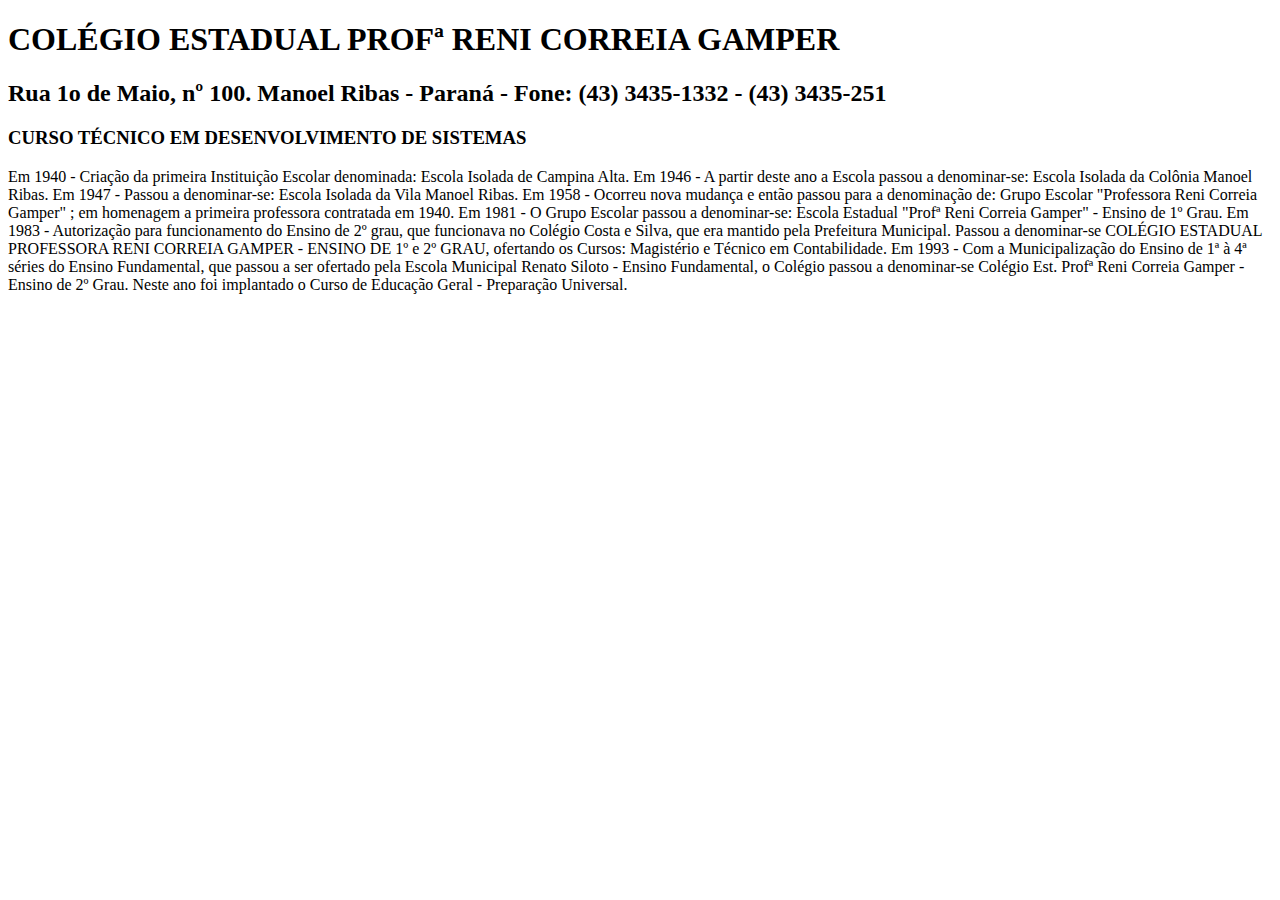
==== index.html @ d7241cf8 "8" ====
<!DOCTYPE html>
<html lang="pt-br">

<head>
  <meta charset="UTF-8">
  <meta name="viewport" content="width=device-width, initial-scale=1.0">
  <title>TrabalhoReni</title>
</head>

<body>
  <P>
  <h1>COLÉGIO ESTADUAL PROFª RENI CORREIA GAMPER</H1>
  <h2> Rua 1o de Maio, nº 100. Manoel Ribas - Paraná - Fone: (43) 3435-1332 - (43) 3435-251</H2>
  <h3>CURSO TÉCNICO EM DESENVOLVIMENTO DE SISTEMAS</H3>
  </P>

  </P>
  <p>Em 1940 - Criação da primeira Instituição Escolar denominada: Escola Isolada de Campina Alta.
    Em 1946 - A partir deste ano a Escola passou a denominar-se: Escola Isolada da Colônia Manoel Ribas.
    Em 1947 - Passou a denominar-se: Escola Isolada da Vila Manoel Ribas. Em 1958 - Ocorreu nova mudança e então passou
    para a denominação de: Grupo Escolar "Professora Reni Correia Gamper" ; em homenagem a primeira professora
    contratada em 1940.
    Em 1981 - O Grupo Escolar passou a denominar-se: Escola Estadual "Profª Reni Correia Gamper" - Ensino de 1º Grau.
    Em 1983 - Autorização para funcionamento do Ensino de 2º grau, que funcionava no Colégio Costa e Silva, que era
    mantido pela Prefeitura Municipal. Passou a denominar-se COLÉGIO ESTADUAL PROFESSORA RENI CORREIA GAMPER - ENSINO DE
    1º e 2º GRAU, ofertando os Cursos: Magistério e Técnico em Contabilidade.
    Em 1993 - Com a Municipalização do Ensino de 1ª à 4ª séries do Ensino Fundamental, que passou a ser ofertado pela
    Escola Municipal Renato Siloto - Ensino Fundamental, o Colégio passou a denominar-se Colégio Est. Profª Reni Correia
    Gamper - Ensino de 2º Grau. Neste ano foi implantado o Curso de Educação Geral - Preparação Universal.

  </p>
</body>

</html>
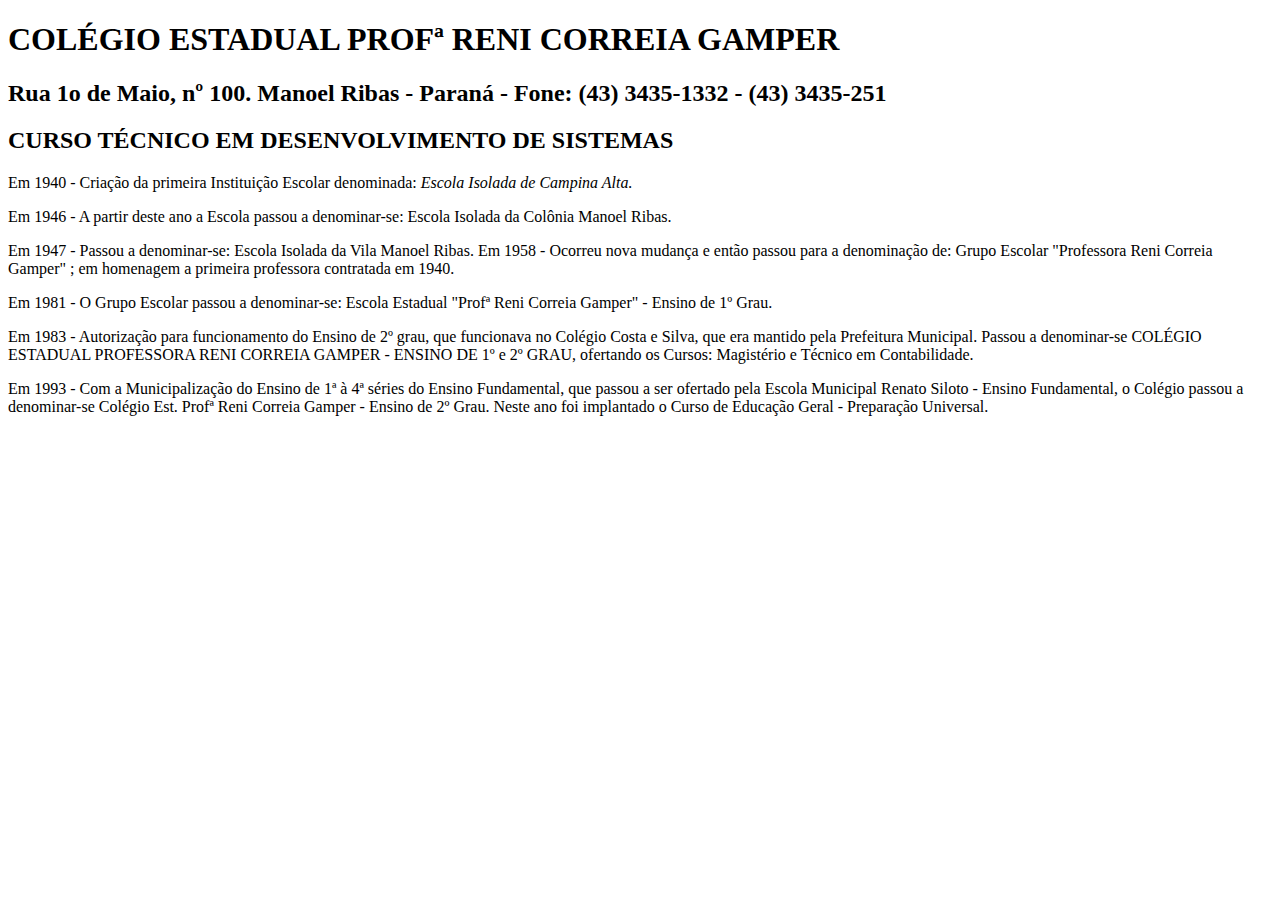
==== commit aad281f3: "1" ====
--- a/index.html
+++ b/index.html
@@ -8,27 +8,16 @@
 </head>
 
 <body>
-  <P>
   <h1>COLÉGIO ESTADUAL PROFª RENI CORREIA GAMPER</H1>
   <h2> Rua 1o de Maio, nº 100. Manoel Ribas - Paraná - Fone: (43) 3435-1332 - (43) 3435-251</H2>
-  <h3>CURSO TÉCNICO EM DESENVOLVIMENTO DE SISTEMAS</H3>
-  </P>
-
-  </P>
-  <p>Em 1940 - Criação da primeira Instituição Escolar denominada: Escola Isolada de Campina Alta.
-    Em 1946 - A partir deste ano a Escola passou a denominar-se: Escola Isolada da Colônia Manoel Ribas.
-    Em 1947 - Passou a denominar-se: Escola Isolada da Vila Manoel Ribas. Em 1958 - Ocorreu nova mudança e então passou
-    para a denominação de: Grupo Escolar "Professora Reni Correia Gamper" ; em homenagem a primeira professora
-    contratada em 1940.
-    Em 1981 - O Grupo Escolar passou a denominar-se: Escola Estadual "Profª Reni Correia Gamper" - Ensino de 1º Grau.
-    Em 1983 - Autorização para funcionamento do Ensino de 2º grau, que funcionava no Colégio Costa e Silva, que era
-    mantido pela Prefeitura Municipal. Passou a denominar-se COLÉGIO ESTADUAL PROFESSORA RENI CORREIA GAMPER - ENSINO DE
-    1º e 2º GRAU, ofertando os Cursos: Magistério e Técnico em Contabilidade.
-    Em 1993 - Com a Municipalização do Ensino de 1ª à 4ª séries do Ensino Fundamental, que passou a ser ofertado pela
-    Escola Municipal Renato Siloto - Ensino Fundamental, o Colégio passou a denominar-se Colégio Est. Profª Reni Correia
-    Gamper - Ensino de 2º Grau. Neste ano foi implantado o Curso de Educação Geral - Preparação Universal.
-
-  </p>
+  <h2>CURSO TÉCNICO EM DESENVOLVIMENTO DE SISTEMAS</h2>
+    <p>Em 1940 - Criação da primeira Instituição Escolar denominada: <i> Escola Isolada de Campina Alta.  </i></p>
+    <p>Em 1946 - A partir deste ano a Escola passou a denominar-se: Escola Isolada da Colônia Manoel Ribas.</p>
+    <p>Em 1947 - Passou a denominar-se: Escola Isolada da Vila Manoel Ribas. Em 1958 - Ocorreu nova mudança e então passou para a denominação de: Grupo Escolar "Professora Reni Correia Gamper" ; em homenagem a primeira professora contratada em 1940. </p>
+    <p>Em 1981 - O Grupo Escolar passou a denominar-se: Escola Estadual "Profª Reni Correia Gamper" - Ensino de 1º Grau.
+    </p>
+    <p>Em 1983 - Autorização para funcionamento do Ensino de 2º grau, que funcionava no Colégio Costa e Silva, que era mantido pela Prefeitura Municipal. Passou a denominar-se COLÉGIO ESTADUAL PROFESSORA RENI CORREIA GAMPER - ENSINO DE 1º e 2º GRAU, ofertando os Cursos: Magistério e Técnico em Contabilidade. </p>
+    <p>Em 1993 - Com a Municipalização do Ensino de 1ª à 4ª séries do Ensino Fundamental, que passou a ser ofertado pela Escola Municipal Renato Siloto - Ensino Fundamental, o Colégio passou a denominar-se Colégio Est. Profª Reni Correia Gamper - Ensino de 2º Grau. Neste ano foi implantado o Curso de Educação Geral - Preparação Universal. </p>
 </body>
 
 </html>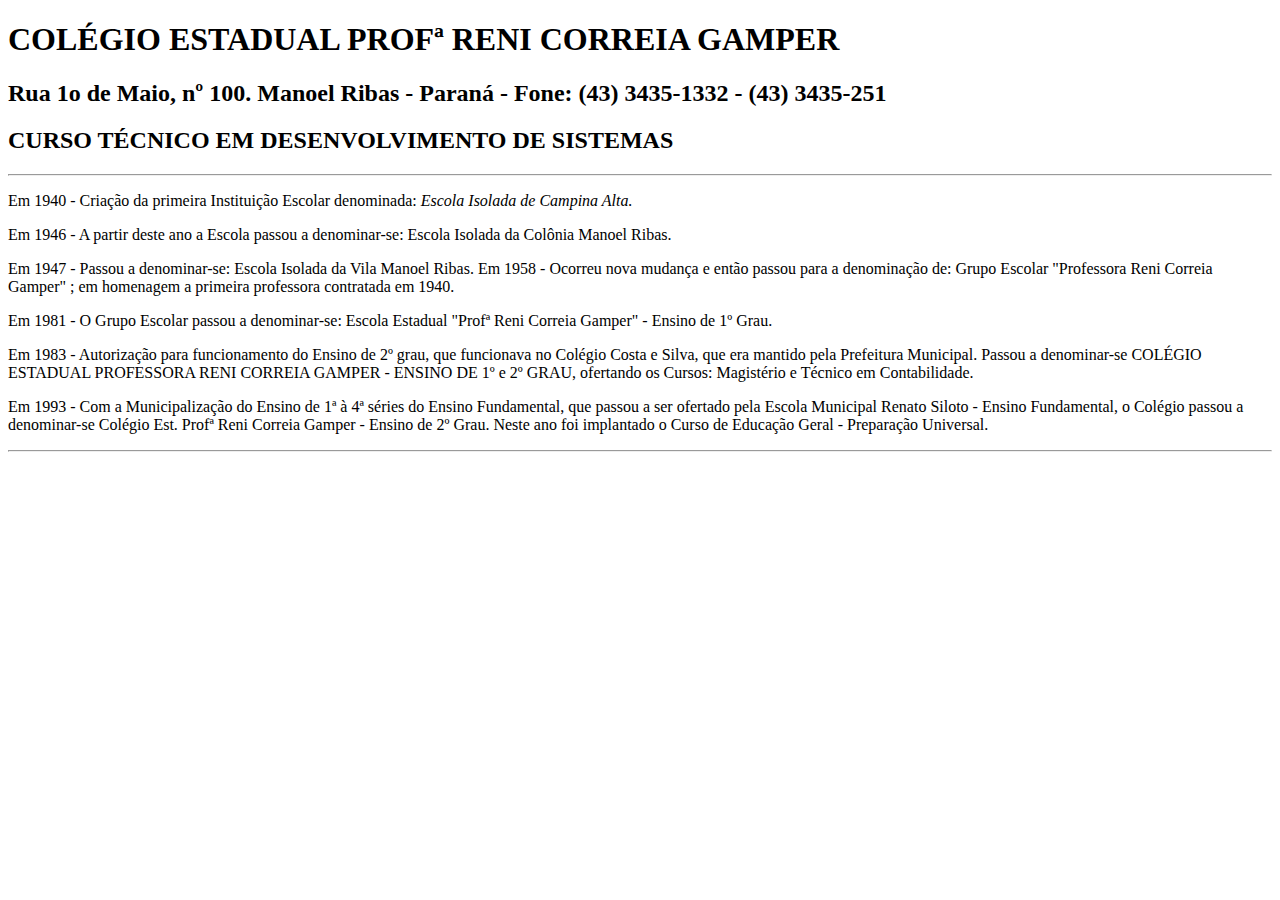
==== commit cd5135f5: "hr" ====
--- a/index.html
+++ b/index.html
@@ -11,6 +11,7 @@
   <h1>COLÉGIO ESTADUAL PROFª RENI CORREIA GAMPER</H1>
   <h2> Rua 1o de Maio, nº 100. Manoel Ribas - Paraná - Fone: (43) 3435-1332 - (43) 3435-251</H2>
   <h2>CURSO TÉCNICO EM DESENVOLVIMENTO DE SISTEMAS</h2>
+  <hr>
     <p>Em 1940 - Criação da primeira Instituição Escolar denominada: <i> Escola Isolada de Campina Alta.  </i></p>
     <p>Em 1946 - A partir deste ano a Escola passou a denominar-se: Escola Isolada da Colônia Manoel Ribas.</p>
     <p>Em 1947 - Passou a denominar-se: Escola Isolada da Vila Manoel Ribas. Em 1958 - Ocorreu nova mudança e então passou para a denominação de: Grupo Escolar "Professora Reni Correia Gamper" ; em homenagem a primeira professora contratada em 1940. </p>
@@ -18,6 +19,11 @@
     </p>
     <p>Em 1983 - Autorização para funcionamento do Ensino de 2º grau, que funcionava no Colégio Costa e Silva, que era mantido pela Prefeitura Municipal. Passou a denominar-se COLÉGIO ESTADUAL PROFESSORA RENI CORREIA GAMPER - ENSINO DE 1º e 2º GRAU, ofertando os Cursos: Magistério e Técnico em Contabilidade. </p>
     <p>Em 1993 - Com a Municipalização do Ensino de 1ª à 4ª séries do Ensino Fundamental, que passou a ser ofertado pela Escola Municipal Renato Siloto - Ensino Fundamental, o Colégio passou a denominar-se Colégio Est. Profª Reni Correia Gamper - Ensino de 2º Grau. Neste ano foi implantado o Curso de Educação Geral - Preparação Universal. </p>
+    <hr>
+    
+
+
+
 </body>
 
 </html>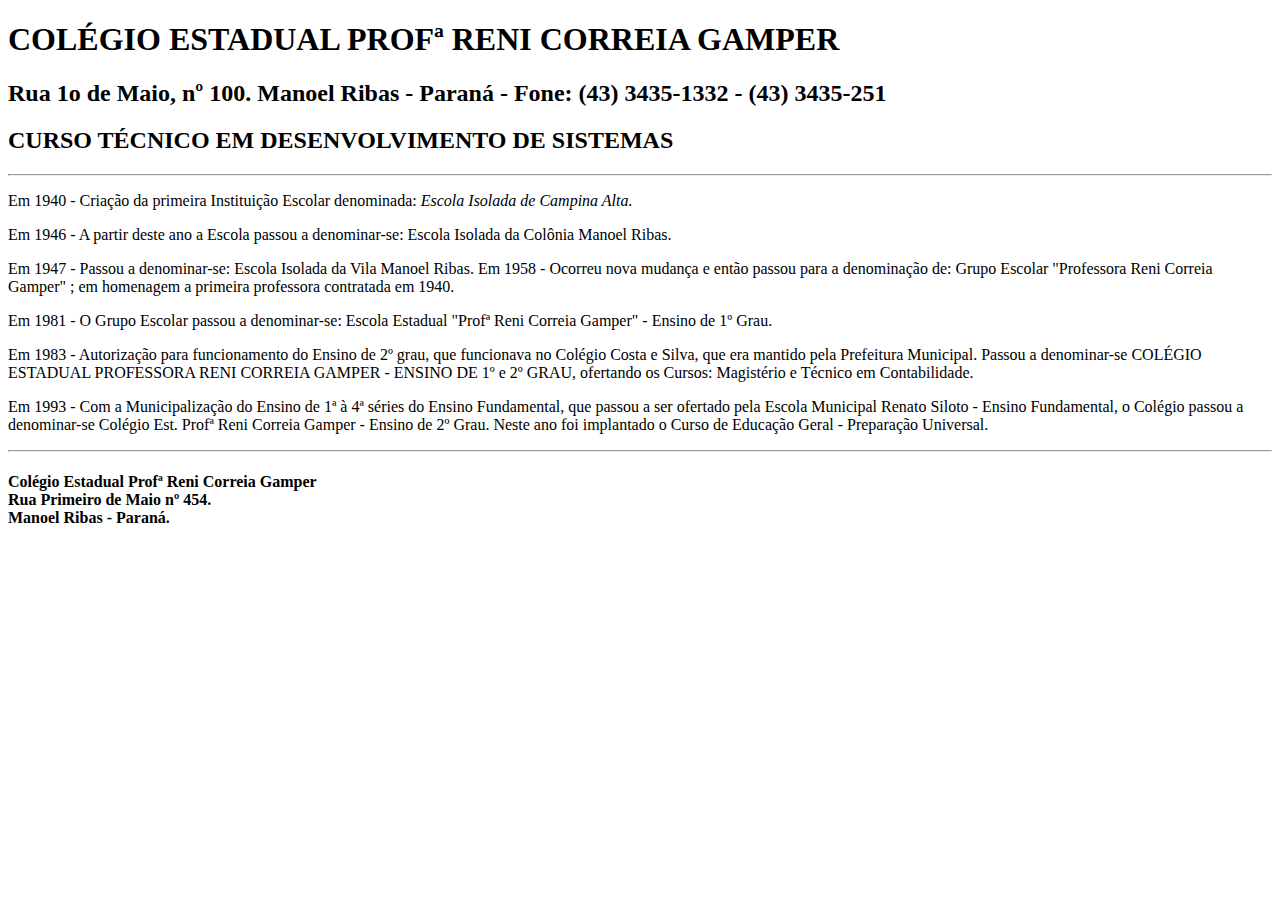
==== commit 54e03104: "1" ====
--- a/index.html
+++ b/index.html
@@ -20,7 +20,12 @@
     <p>Em 1983 - Autorização para funcionamento do Ensino de 2º grau, que funcionava no Colégio Costa e Silva, que era mantido pela Prefeitura Municipal. Passou a denominar-se COLÉGIO ESTADUAL PROFESSORA RENI CORREIA GAMPER - ENSINO DE 1º e 2º GRAU, ofertando os Cursos: Magistério e Técnico em Contabilidade. </p>
     <p>Em 1993 - Com a Municipalização do Ensino de 1ª à 4ª séries do Ensino Fundamental, que passou a ser ofertado pela Escola Municipal Renato Siloto - Ensino Fundamental, o Colégio passou a denominar-se Colégio Est. Profª Reni Correia Gamper - Ensino de 2º Grau. Neste ano foi implantado o Curso de Educação Geral - Preparação Universal. </p>
     <hr>
-    
+    <h4>
+      Colégio Estadual Profª Reni Correia Gamper <br>
+      Rua Primeiro de Maio nº 454. <br>
+      Manoel Ribas - Paraná.
+
+    </h4>
 
 
 
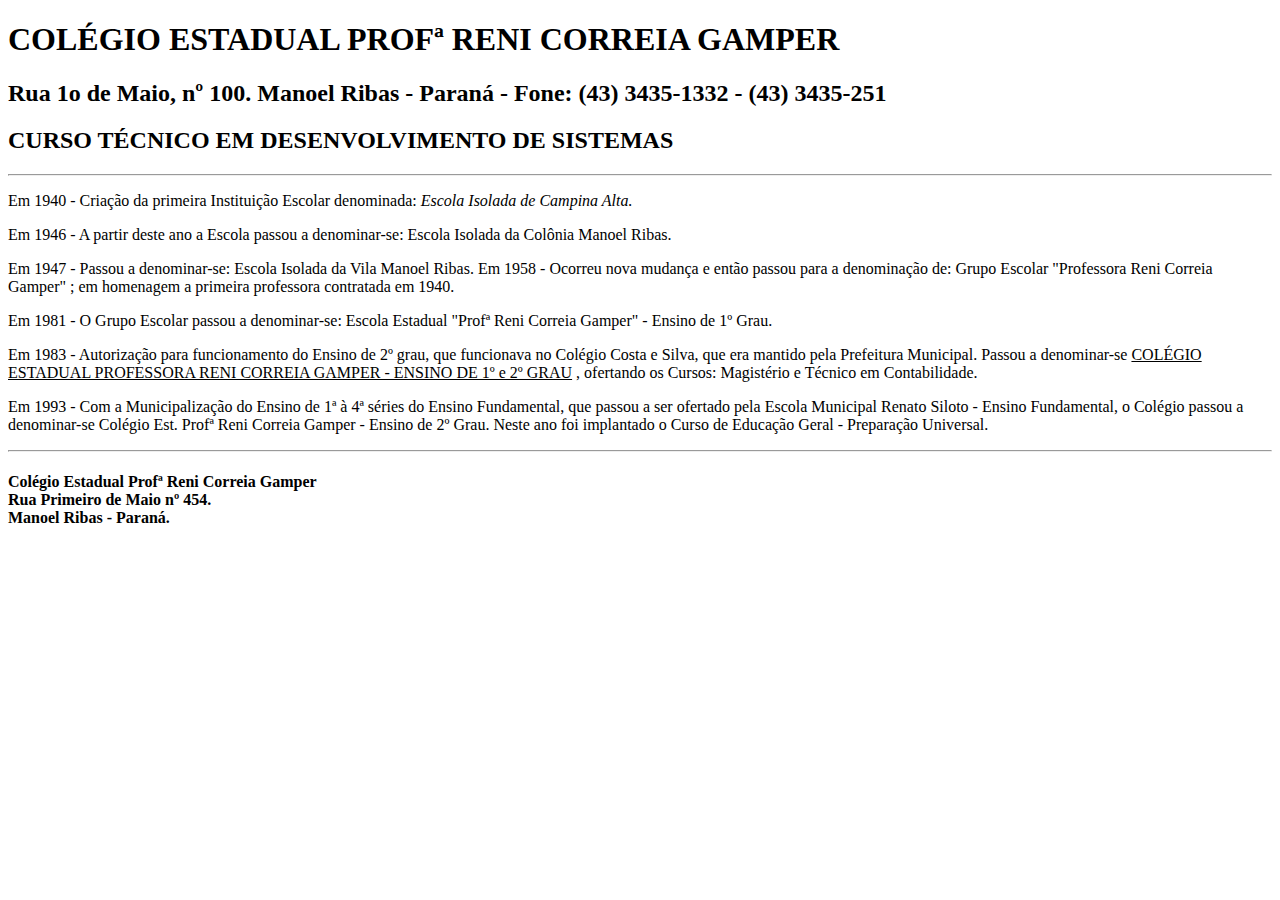
==== commit 830c76dd: "1" ====
--- a/index.html
+++ b/index.html
@@ -17,7 +17,7 @@
     <p>Em 1947 - Passou a denominar-se: Escola Isolada da Vila Manoel Ribas. Em 1958 - Ocorreu nova mudança e então passou para a denominação de: Grupo Escolar "Professora Reni Correia Gamper" ; em homenagem a primeira professora contratada em 1940. </p>
     <p>Em 1981 - O Grupo Escolar passou a denominar-se: Escola Estadual "Profª Reni Correia Gamper" - Ensino de 1º Grau.
     </p>
-    <p>Em 1983 - Autorização para funcionamento do Ensino de 2º grau, que funcionava no Colégio Costa e Silva, que era mantido pela Prefeitura Municipal. Passou a denominar-se COLÉGIO ESTADUAL PROFESSORA RENI CORREIA GAMPER - ENSINO DE 1º e 2º GRAU, ofertando os Cursos: Magistério e Técnico em Contabilidade. </p>
+    <p>Em 1983 - Autorização para funcionamento do Ensino de 2º grau, que funcionava no Colégio Costa e Silva, que era mantido pela Prefeitura Municipal. Passou a denominar-se <u>COLÉGIO ESTADUAL PROFESSORA RENI CORREIA GAMPER - ENSINO DE 1º e 2º GRAU</u> , ofertando os Cursos: Magistério e Técnico em Contabilidade. </p>
     <p>Em 1993 - Com a Municipalização do Ensino de 1ª à 4ª séries do Ensino Fundamental, que passou a ser ofertado pela Escola Municipal Renato Siloto - Ensino Fundamental, o Colégio passou a denominar-se Colégio Est. Profª Reni Correia Gamper - Ensino de 2º Grau. Neste ano foi implantado o Curso de Educação Geral - Preparação Universal. </p>
     <hr>
     <h4>
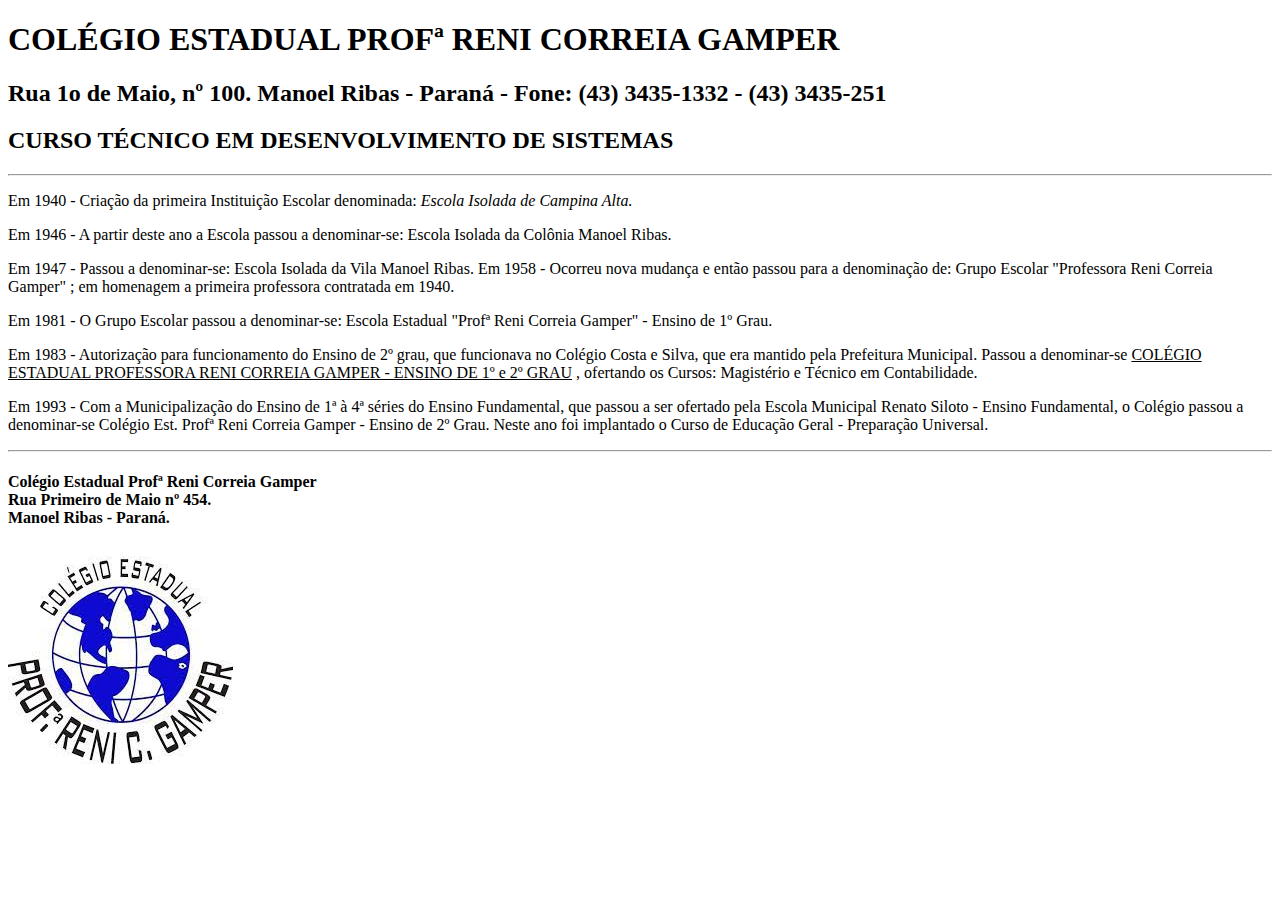
==== commit 50eaf5a0: "reni" ====
--- a/index.html
+++ b/index.html
@@ -27,6 +27,7 @@
 
     </h4>
 
+<img src="reni.jpeg" alt="">
 
 
 </body>
